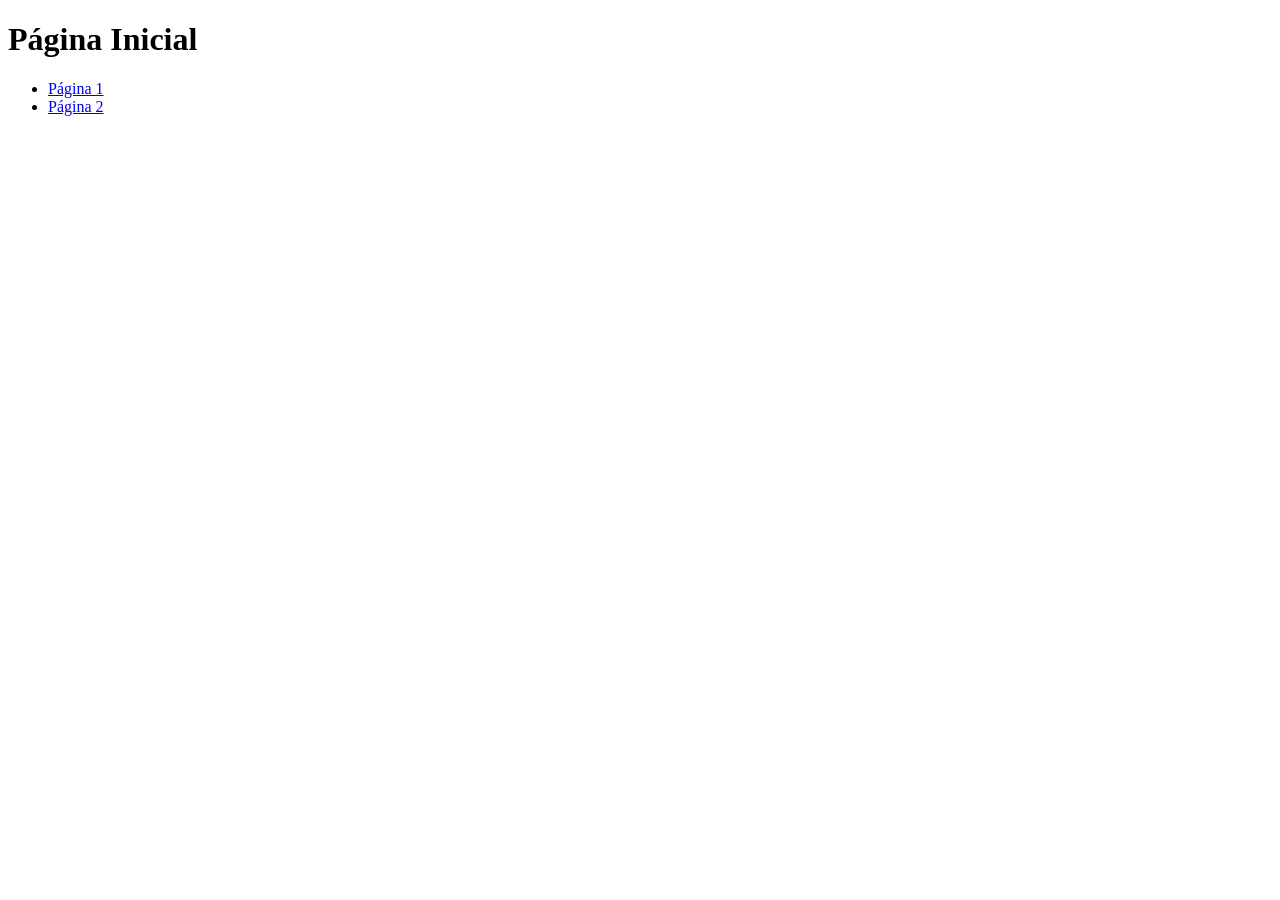
==== index.html @ 1c89d3db "Nova página e criação de links entre elas." ====
<!DOCTYPE html>
<html lang="pt-br">
<head>
   <meta charset="UTF-8">
   <meta name="viewport" content="width=device-width, initial-scale=1.0">
   <title>Página Inicial</title>
</head>
<body>
   <header>
      <h1>Página Inicial</h1>
      <nav>
         <ul>
            <li><a href="./pagina1.html">Página 1</a></li>
            <li><a href="./paginas/pagina2.html">Página 2</a></li>
         </ul> 
      </nav>
   </header>
   <main>   </main>
   <footer></footer>
</body>
</html>
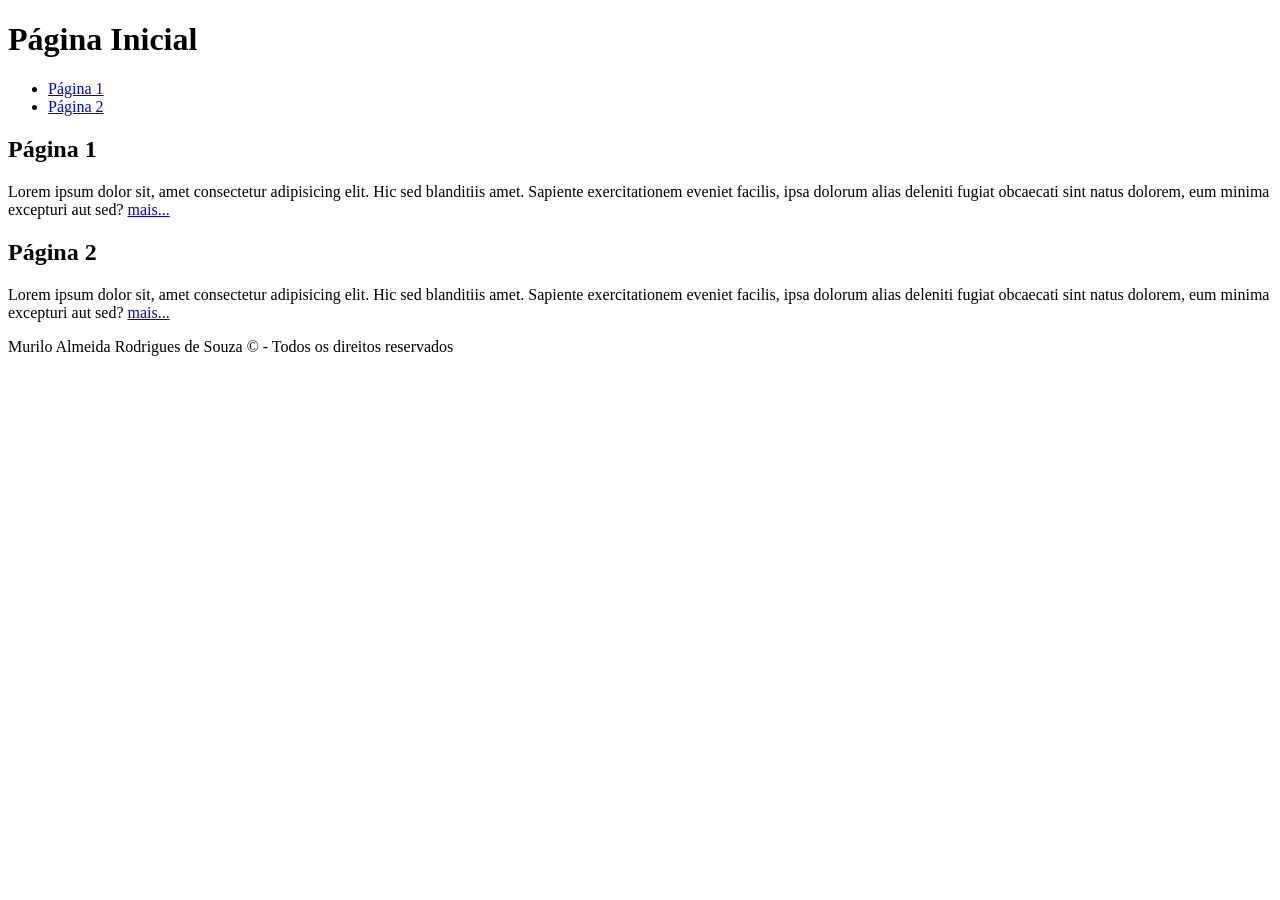
==== commit a2c790a1: "Adição de estrutura semântica básica." ====
--- a/index.html
+++ b/index.html
@@ -15,7 +15,20 @@
          </ul> 
       </nav>
    </header>
-   <main>   </main>
-   <footer></footer>
+   <main>
+      <section>
+         <h1>Página 1</h1>
+         Lorem ipsum dolor sit, amet consectetur adipisicing elit. Hic sed blanditiis amet. Sapiente exercitationem eveniet facilis, ipsa dolorum alias deleniti fugiat obcaecati sint natus dolorem, eum minima excepturi aut sed?
+         <a href="./pagina1.html">mais...</a>
+      </section>
+      <section>
+         <h1>Página 2</h1>
+         Lorem ipsum dolor sit, amet consectetur adipisicing elit. Hic sed blanditiis amet. Sapiente exercitationem eveniet facilis, ipsa dolorum alias deleniti fugiat obcaecati sint natus dolorem, eum minima excepturi aut sed?
+         <a href="./paginas/pagina2.html">mais...</a>
+      </section>
+   </main>
+   <footer>
+      <p>Murilo Almeida Rodrigues de Souza &copy; - Todos os direitos reservados</p>
+   </footer>
 </body>
 </html>
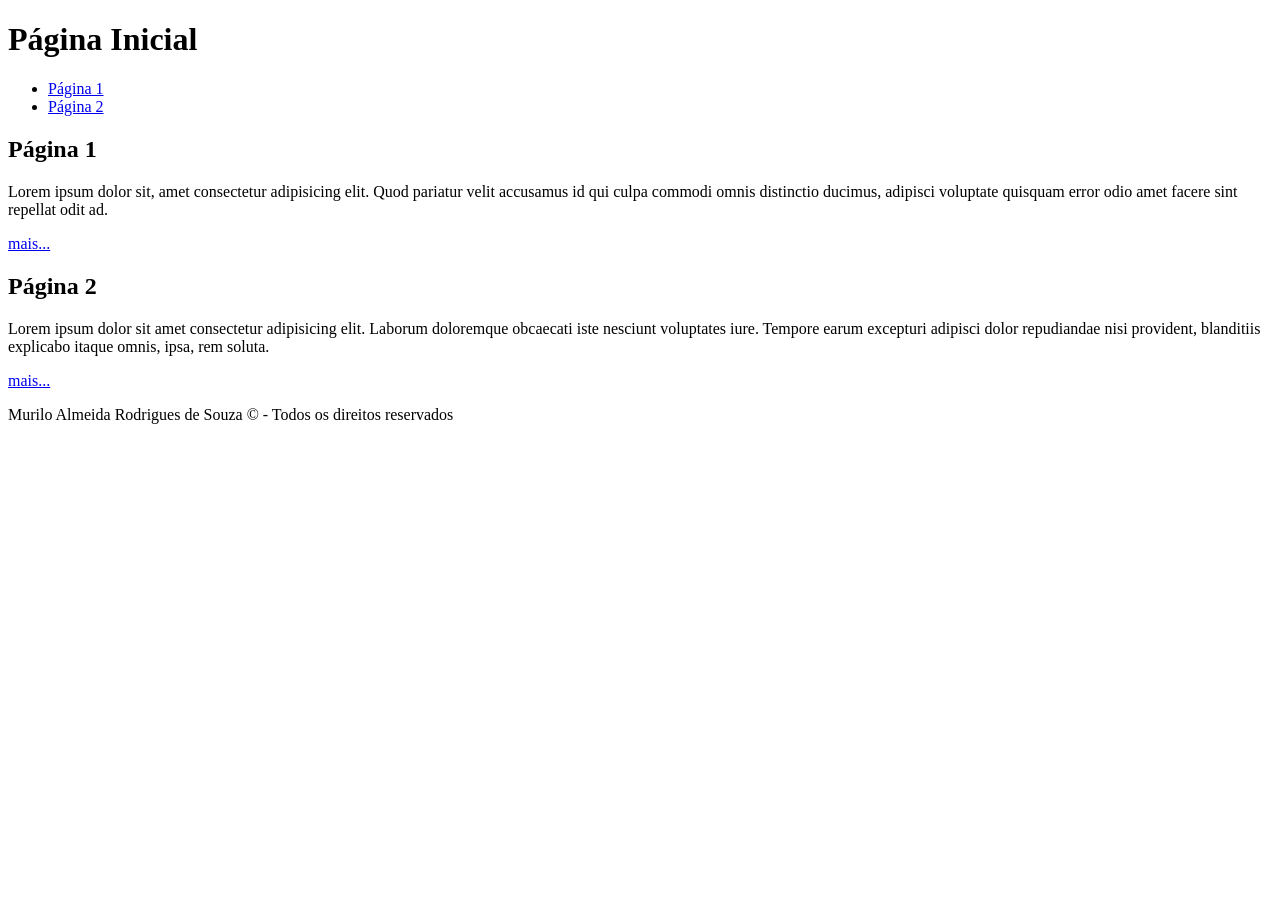
==== commit a3580e31: "Adição de hiperlinks no menu da página 1." ====
--- a/index.html
+++ b/index.html
@@ -18,12 +18,12 @@
    <main>
       <section>
          <h1>Página 1</h1>
-         Lorem ipsum dolor sit, amet consectetur adipisicing elit. Hic sed blanditiis amet. Sapiente exercitationem eveniet facilis, ipsa dolorum alias deleniti fugiat obcaecati sint natus dolorem, eum minima excepturi aut sed?
+         <p>Lorem ipsum dolor sit, amet consectetur adipisicing elit. Quod pariatur velit accusamus id qui culpa commodi omnis distinctio ducimus, adipisci voluptate quisquam error odio amet facere sint repellat odit ad.</p>
          <a href="./pagina1.html">mais...</a>
       </section>
       <section>
          <h1>Página 2</h1>
-         Lorem ipsum dolor sit, amet consectetur adipisicing elit. Hic sed blanditiis amet. Sapiente exercitationem eveniet facilis, ipsa dolorum alias deleniti fugiat obcaecati sint natus dolorem, eum minima excepturi aut sed?
+         <p>Lorem ipsum dolor sit amet consectetur adipisicing elit. Laborum doloremque obcaecati iste nesciunt voluptates iure. Tempore earum excepturi adipisci dolor repudiandae nisi provident, blanditiis explicabo itaque omnis, ipsa, rem soluta.</p>
          <a href="./paginas/pagina2.html">mais...</a>
       </section>
    </main>
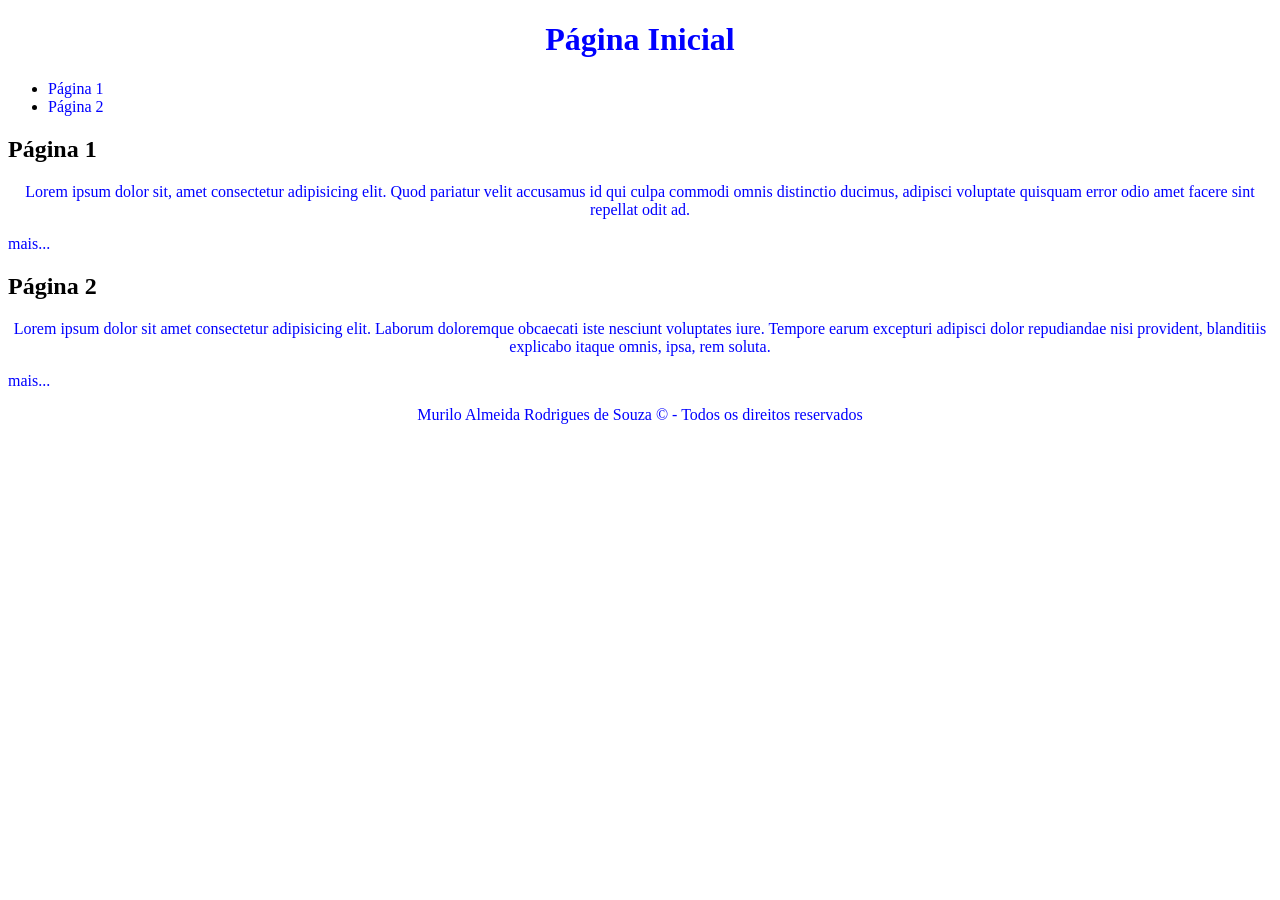
==== commit 3ee5eb5d: "feat: Adição de estilos inline e internal" ====
--- a/index.html
+++ b/index.html
@@ -4,10 +4,26 @@
    <meta charset="UTF-8">
    <meta name="viewport" content="width=device-width, initial-scale=1.0">
    <title>Página Inicial</title>
+
+   <style>
+      h1 {
+         color: #0000ff !important;
+         text-align: right;
+      }
+      p {
+         color: #0000ff;
+         text-align: center;
+      }
+      a {
+         color: #0000ff;
+         text-decoration: none;
+      }
+
+   </style>
 </head>
 <body>
    <header>
-      <h1>Página Inicial</h1>
+      <h1 style="color:#ff0000;text-align: center;">Página Inicial</h1>
       <nav>
          <ul>
             <li><a href="./pagina1.html">Página 1</a></li>
@@ -17,12 +33,12 @@
    </header>
    <main>
       <section>
-         <h1>Página 1</h1>
+         <h2>Página 1</h2>
          <p>Lorem ipsum dolor sit, amet consectetur adipisicing elit. Quod pariatur velit accusamus id qui culpa commodi omnis distinctio ducimus, adipisci voluptate quisquam error odio amet facere sint repellat odit ad.</p>
          <a href="./pagina1.html">mais...</a>
       </section>
       <section>
-         <h1>Página 2</h1>
+         <h2>Página 2</h2>
          <p>Lorem ipsum dolor sit amet consectetur adipisicing elit. Laborum doloremque obcaecati iste nesciunt voluptates iure. Tempore earum excepturi adipisci dolor repudiandae nisi provident, blanditiis explicabo itaque omnis, ipsa, rem soluta.</p>
          <a href="./paginas/pagina2.html">mais...</a>
       </section>
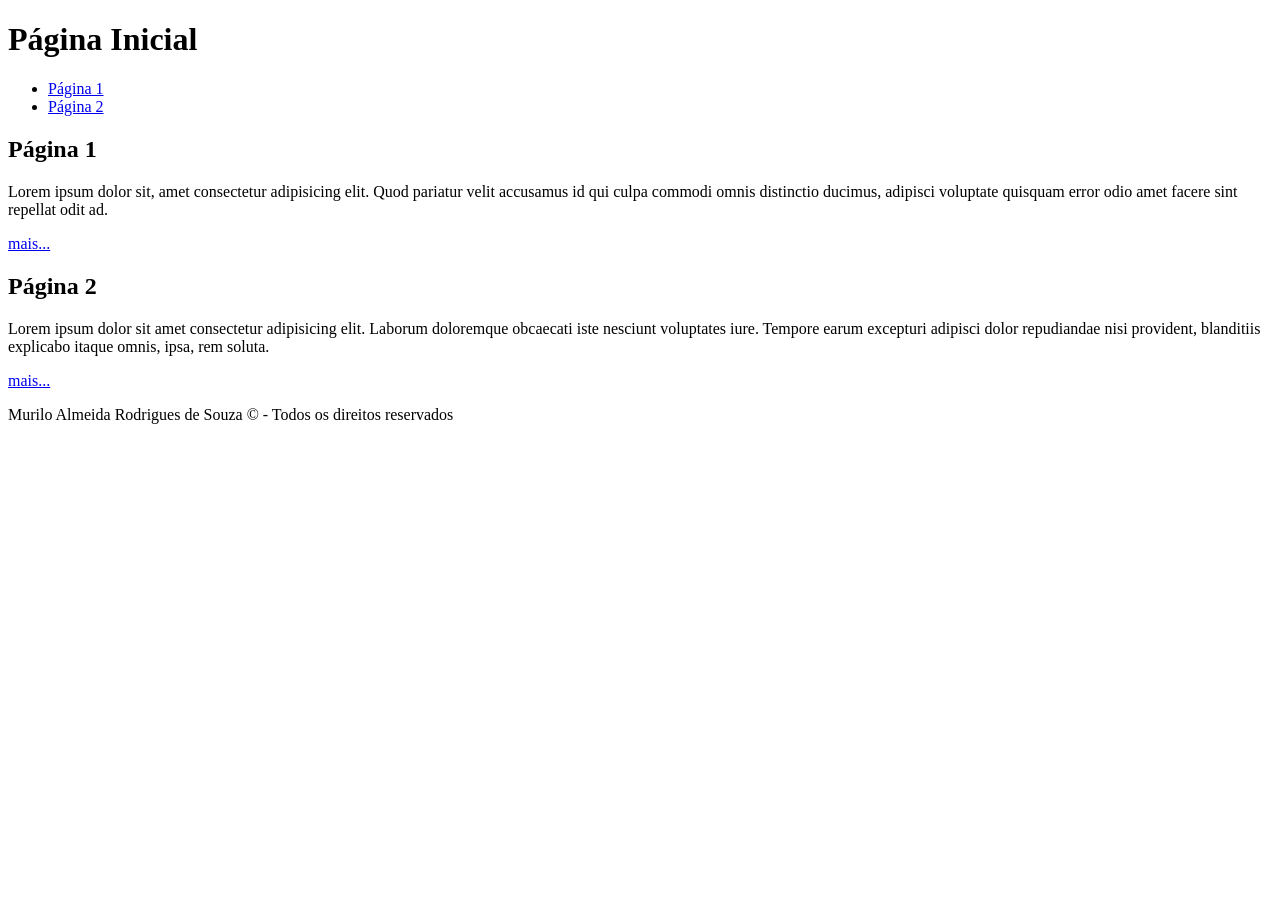
==== commit dd231b31: "feat: Link pro arquivo de estilo css." ====
--- a/index.html
+++ b/index.html
@@ -5,25 +5,12 @@
    <meta name="viewport" content="width=device-width, initial-scale=1.0">
    <title>Página Inicial</title>
 
-   <style>
-      h1 {
-         color: #0000ff !important;
-         text-align: right;
-      }
-      p {
-         color: #0000ff;
-         text-align: center;
-      }
-      a {
-         color: #0000ff;
-         text-decoration: none;
-      }
+   <link rel="stylesheet" href="css/style.css">
 
-   </style>
 </head>
 <body>
    <header>
-      <h1 style="color:#ff0000;text-align: center;">Página Inicial</h1>
+      <h1>Página Inicial</h1>
       <nav>
          <ul>
             <li><a href="./pagina1.html">Página 1</a></li>
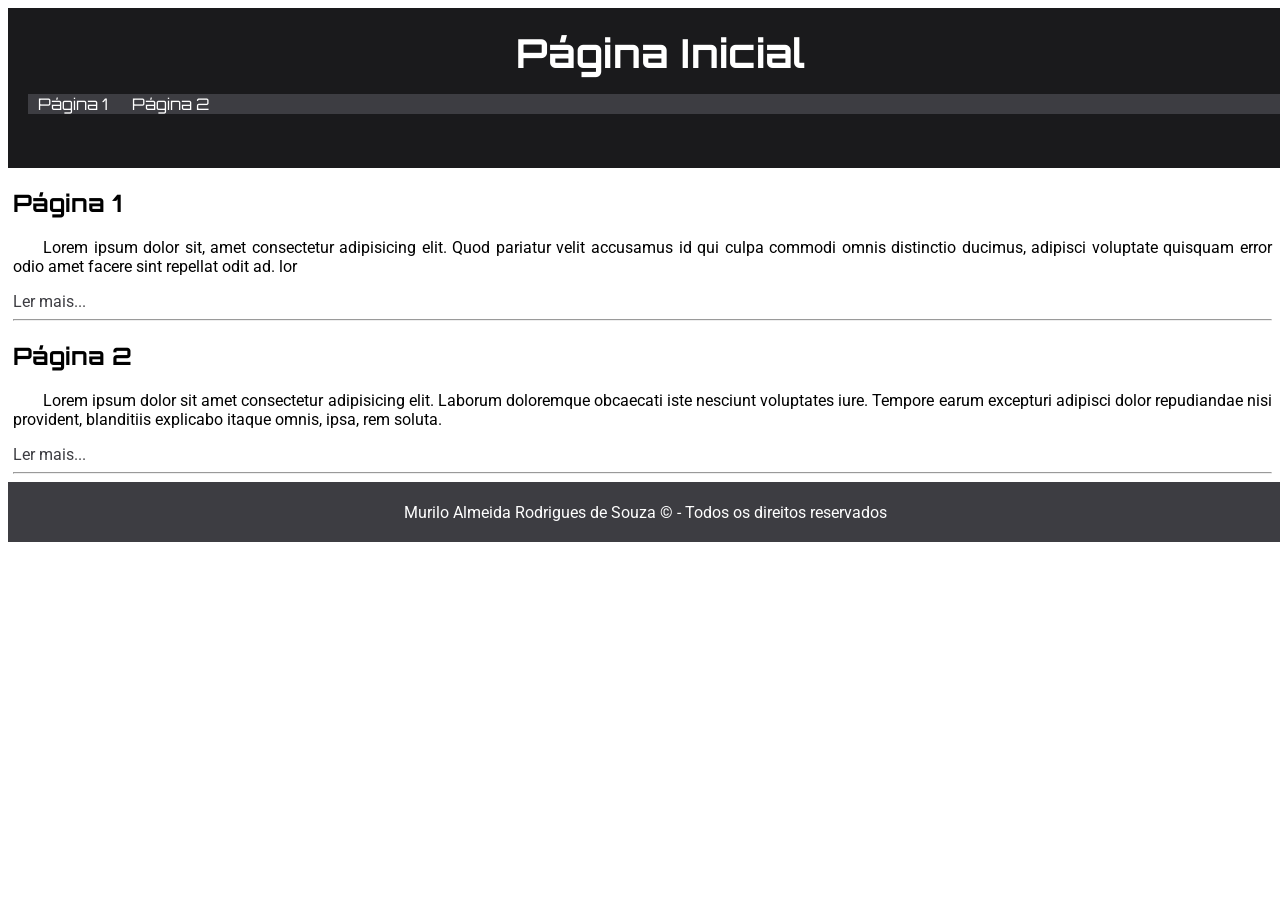
==== commit bf2292e9: "feat: Estilos de fonte, espaçamento e ajustes no conteúdo." ====
--- a/index.html
+++ b/index.html
@@ -21,13 +21,15 @@
    <main>
       <section>
          <h2>Página 1</h2>
-         <p>Lorem ipsum dolor sit, amet consectetur adipisicing elit. Quod pariatur velit accusamus id qui culpa commodi omnis distinctio ducimus, adipisci voluptate quisquam error odio amet facere sint repellat odit ad.</p>
-         <a href="./pagina1.html">mais...</a>
+         <p>Lorem ipsum dolor sit, amet consectetur adipisicing elit. Quod pariatur velit accusamus id qui culpa commodi omnis distinctio ducimus, adipisci voluptate quisquam error odio amet facere sint repellat odit ad. lor</p>
+         <a href="./pagina1.html">Ler mais...</a>
+         <hr>
       </section>
       <section>
          <h2>Página 2</h2>
          <p>Lorem ipsum dolor sit amet consectetur adipisicing elit. Laborum doloremque obcaecati iste nesciunt voluptates iure. Tempore earum excepturi adipisci dolor repudiandae nisi provident, blanditiis explicabo itaque omnis, ipsa, rem soluta.</p>
-         <a href="./paginas/pagina2.html">mais...</a>
+         <a href="./paginas/pagina2.html">Ler mais...</a>
+         <hr>
       </section>
    </main>
    <footer>
--- a/css/style.css
+++ b/css/style.css
@@ -0,0 +1,66 @@
+@import url('https://fonts.googleapis.com/css2?family=Archivo+Black&family=Roboto:ital,wght@0,100..900;1,100..900&display=swap');
+@import url('https://fonts.googleapis.com/css2?family=Archivo+Black&family=Audiowide&family=Orbitron:wght@400..900&family=Roboto:ital,wght@0,100..900;1,100..900&display=swap');
+
+body {
+    font-family: "Roboto", sans-serif;
+}
+
+h1, h2 {
+    font-family: "Orbitron", sans-serif;
+}
+
+header {
+    background-color: #1a1a1c;
+    padding: 20px;
+    color: #fff;
+    width: 100%;
+    height: 120px;
+    margin: 0 auto;
+}
+
+header h1 {
+    font-size: 40px;
+    text-align: center;
+    margin: 0;
+}
+
+header nav ul {
+    list-style-type: none;
+    background-color: #3d3d42;
+    padding: 0;
+}
+
+header nav ul li {
+    display: inline-block;
+    margin: 0 10px;
+}
+
+header nav ul li a {
+    color: #fff;
+    text-decoration: none;
+    font-family: "Orbitron", sans-serif;
+}
+
+main {
+    padding-left: 5px;
+}
+
+section p {
+    text-indent: 30px;
+    text-align: justify;
+}
+
+section a {
+    color: #3D3D42;
+    text-decoration: none;
+}
+
+footer {
+    background-color: #3D3D42;
+    padding: 5px;
+    text-align: center;
+    color: #fff;
+    width: 100%;
+    height: 50px;
+    margin: 0 auto;
+}
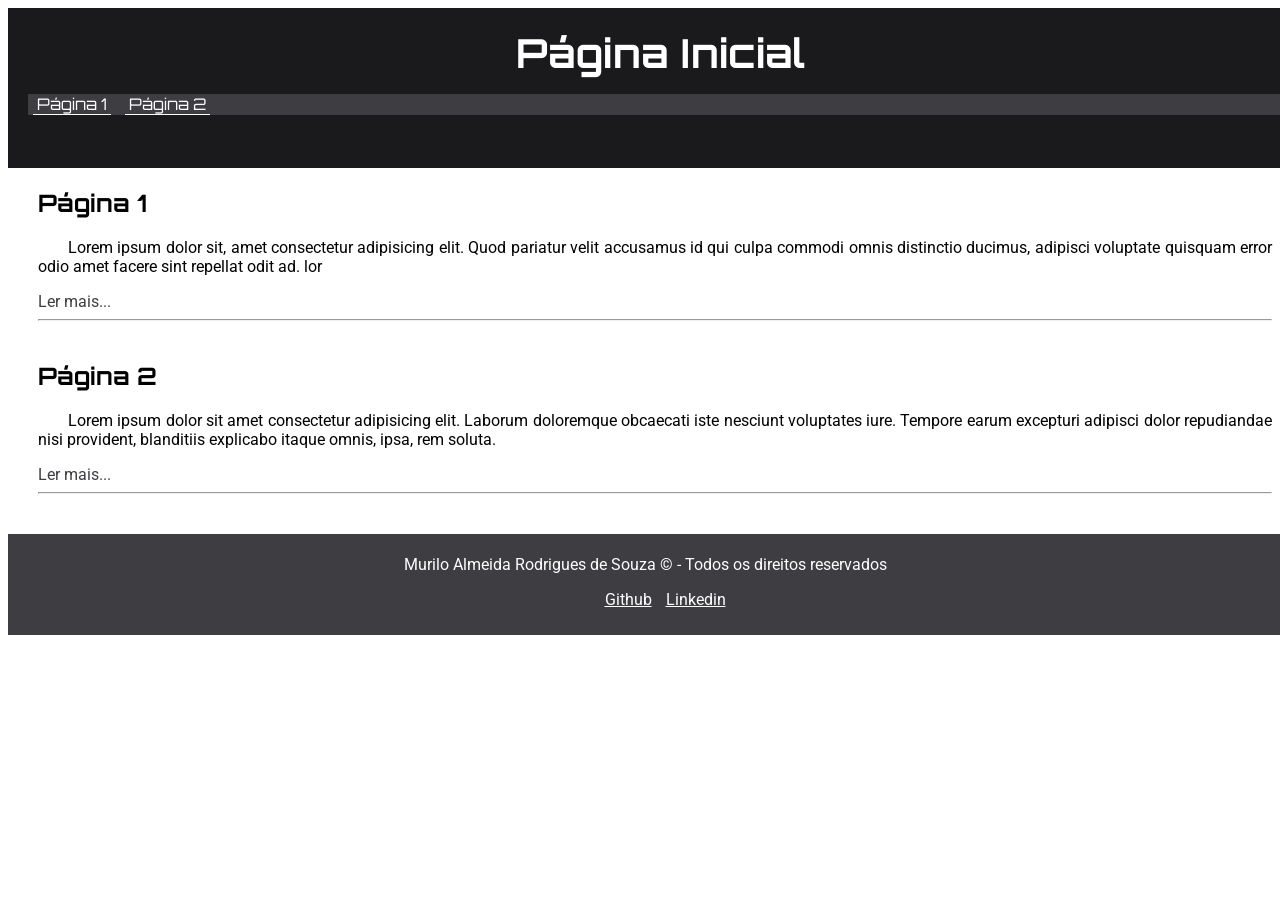
==== commit 3ca25887: "feat: Atualização do rodapé com links." ====
--- a/index.html
+++ b/index.html
@@ -34,6 +34,10 @@
    </main>
    <footer>
       <p>Murilo Almeida Rodrigues de Souza &copy; - Todos os direitos reservados</p>
+      <ul>
+            <li><a href="https://github.com/murilo-a-souza/">Github</a></li>
+            <li><a href="https://www.linkedin.com/in/murilo-a-souza/">Linkedin</a></li>
+        </ul>
    </footer>
 </body>
 </html>
--- a/css/style.css
+++ b/css/style.css
@@ -32,17 +32,31 @@
 
 header nav ul li {
     display: inline-block;
-    margin: 0 10px;
+    margin: 0 5px;
+    border-bottom: 1px solid;color: #fff;
+}
+
+header nav ul li:hover {
+    background-color: #89898b;
+}
+
+header nav ul li a:hover {
+    color: #3d3d42;
 }
 
 header nav ul li a {
+    padding: 4px;
     color: #fff;
     text-decoration: none;
     font-family: "Orbitron", sans-serif;
 }
 
 main {
-    padding-left: 5px;
+    padding-left: 30px;
+}
+
+section {
+    margin-bottom: 40px;
 }
 
 section p {
@@ -58,9 +72,24 @@
 footer {
     background-color: #3D3D42;
     padding: 5px;
+    padding-bottom: 10px;
     text-align: center;
     color: #fff;
     width: 100%;
-    height: 50px;
+    height: auto;
     margin: 0 auto;
+}
+
+footer ul li {
+    list-style-type: none;
+    padding: 0;
+}
+
+footer ul li {
+    display: inline-block;
+    margin: 0 5px;
+}
+
+footer a {
+    color: #fff;
 }
